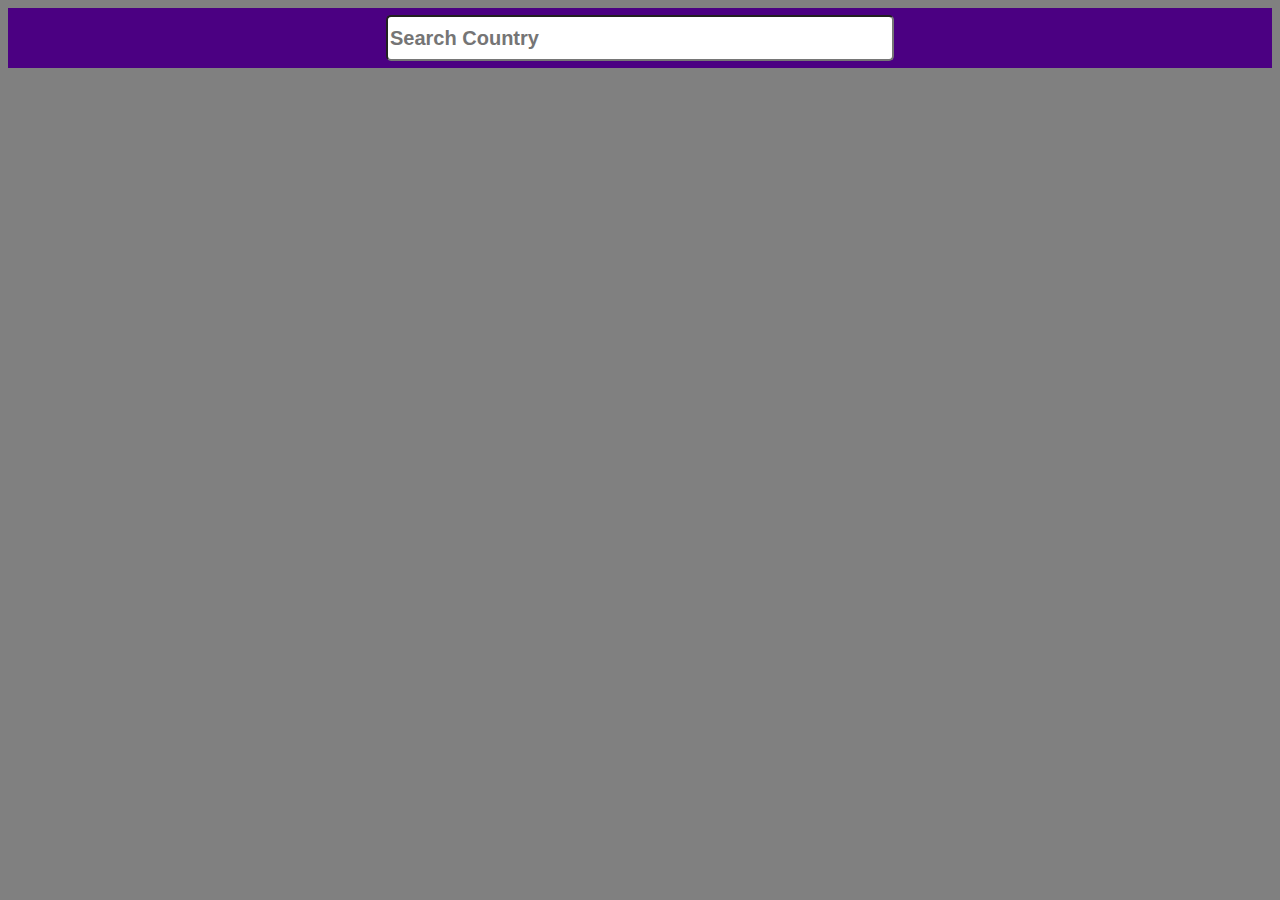
==== index.html @ d9b132f5 "Create Countries API" ====
<!DOCTYPE html>
<html lang="en">
<head>
    <meta charset="UTF-8">
    <meta http-equiv="X-UA-Compatible" content="IE=edge">
    <meta name="viewport" content="width=device-width, initial-scale=1.0">
    <link rel="stylesheet" href="./style.css">
    <title>Document</title>
</head>
<body>
    <header>
        <input type="text" placeholder="Search Country" class="search">
    </header>
        <ul class="container"></ul>
    <script src="./script.js"></script>
</body>
</html>
---- style.css ----
body {
  background-color: gray;
}
header {
  position: relative;

  width: 100%;
  height: 60px;
  background-color: indigo;
}
header > input {
  width: 500px;
  /* height: 35px; */
  /* margin: 0 auto; */
  /* text-align: center; */
  height: 40px;
  border-radius: 5px;
  font-size: 20px;
  font-weight: bolder;
  position: absolute;
  top: 50%;
  left: 50%;
  margin-right: -50%;
  transform: translate(-50%, -50%);
}

img {
  width: 100px;
  height: 80px;
}

ul {
  display: flex;
  flex-direction: row;
  flex-wrap: wrap;

  list-style-type: none;
  margin: 25px 25px;
  color: honeydew;
}
.container > div {
  /* display: inline; */
  width: 110px;
  height: 150px;
  border: 3px solid gray;
}
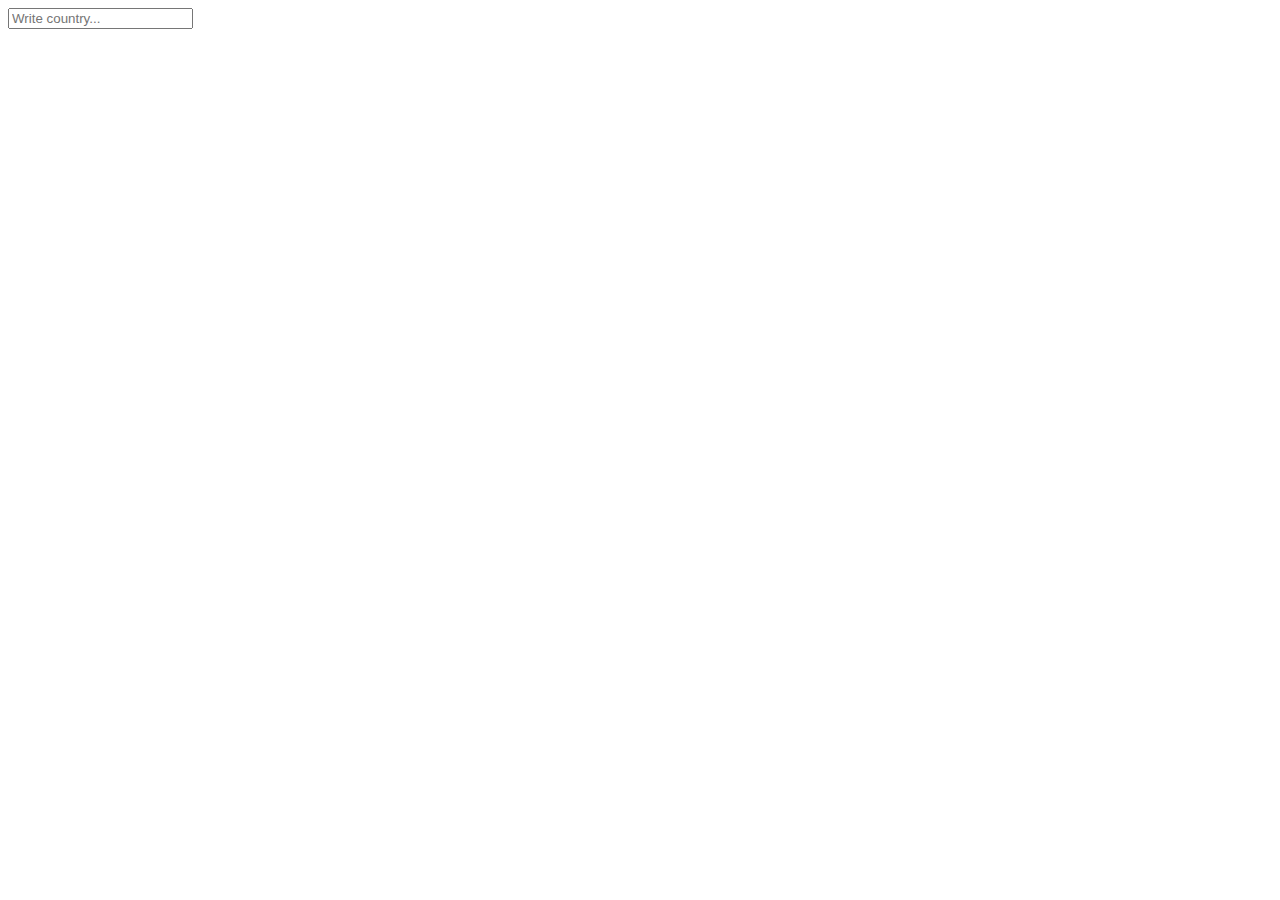
==== commit 60ac502c: "Create Log in page" ====
--- a/index.html
+++ b/index.html
@@ -5,11 +5,14 @@
     <meta http-equiv="X-UA-Compatible" content="IE=edge">
     <meta name="viewport" content="width=device-width, initial-scale=1.0">
     <link rel="stylesheet" href="./style.css">
+   
     <title>Document</title>
 </head>
 <body>
-    <header>
-        <input type="text" placeholder="Search Country" class="search">
+     <input type="text" class="search" placeholder="Write country...">
+              
+            
+    </nav>
     </header>
         <ul class="container"></ul>
     <script src="./script.js"></script>
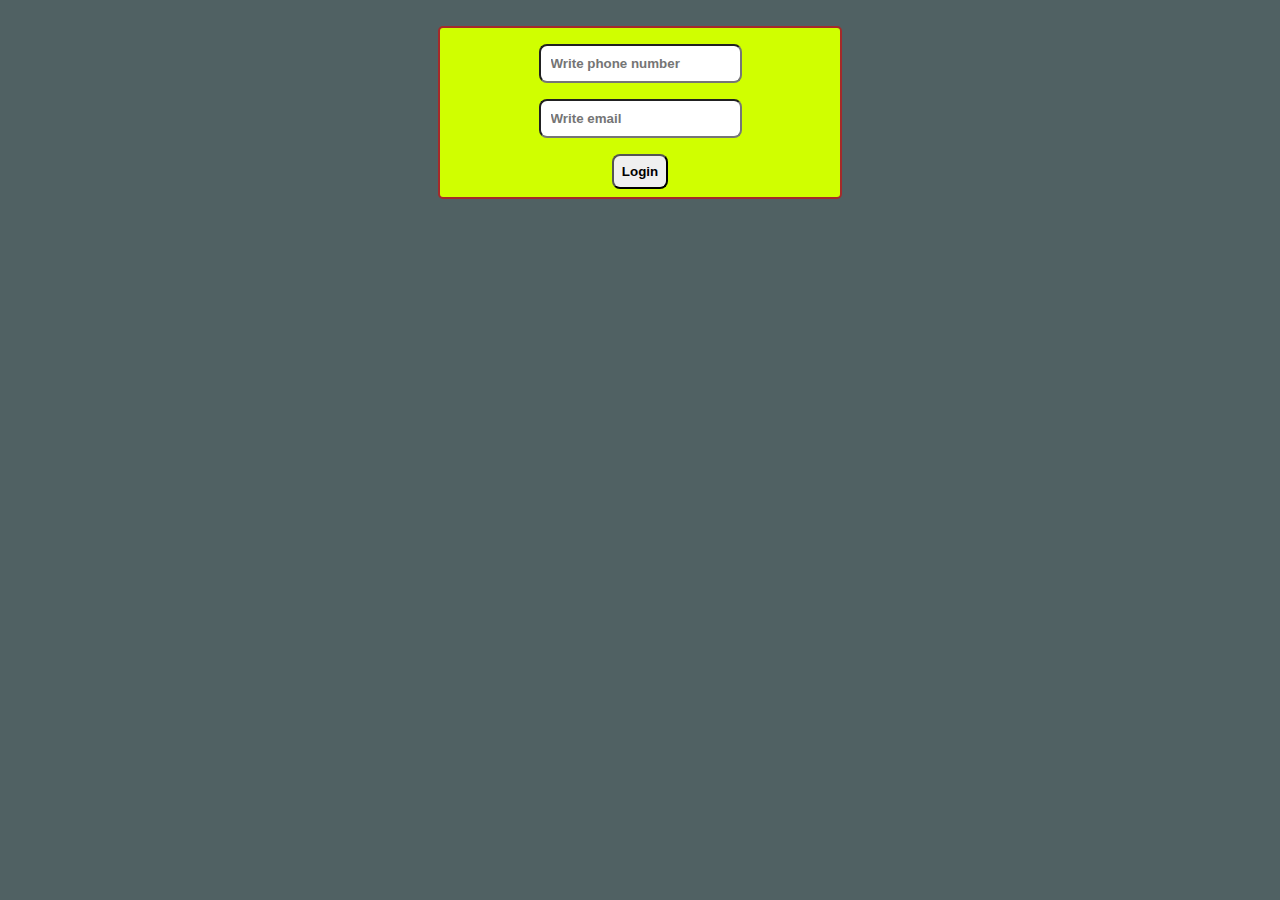
==== commit de15b08a: "Create new pages" ====
--- a/index.html
+++ b/index.html
@@ -4,17 +4,25 @@
     <meta charset="UTF-8">
     <meta http-equiv="X-UA-Compatible" content="IE=edge">
     <meta name="viewport" content="width=device-width, initial-scale=1.0">
-    <link rel="stylesheet" href="./style.css">
-   
+    <link rel="stylesheet" href="./styles.css">
     <title>Document</title>
 </head>
 <body>
-     <input type="text" class="search" placeholder="Write country...">
-              
-            
-    </nav>
-    </header>
-        <ul class="container"></ul>
+    <div class="container">
+       <form action="" class="form">
+        <p><input type="text" class="phone" placeholder="Write phone number">
+            <div id="error-phone">Please enter a correct phone number</div>
+        </p> 
+        <p><input type="email" class="email" placeholder="Write email">
+            <div id="error-email">Please enter a correct email</div>
+        </p>
+        <div class="submit-text"></div>
+        <div><button type="submit" class="btn-submit">Login</button></div>
+    </form>
+          </div>
+
+    </div>
+</div>
     <script src="./script.js"></script>
 </body>
 </html>--- a/styles.css
+++ b/styles.css
@@ -0,0 +1,76 @@
+body {
+    background: #506163;
+  }
+  .container {
+    width: 400px;
+    text-align: center;
+    border: 2px solid brown;
+    border-radius: 5px;
+    background: #d0ff00;
+    margin: 0 auto;
+    margin-top: 26px;
+  }
+  
+  .submit-text {
+    color: whitesmoke;
+    font-weight: bold;
+    font-size: 22px;
+    font-style: oblique;
+    background-color: teal;
+    border: 1px solid teal;
+    border-radius: 5px;
+    display: none;
+  }
+  
+  .phone,
+  .email {
+    padding: 10px;
+    border-radius: 8px;
+    font-weight: bold;
+  }
+  
+  #error-phone,
+  #error-email {
+    color: red;
+    font-weight: bold;
+    font-style: oblique;
+    font-size: 20px;
+    display: none;
+  }
+  
+  .btn-submit {
+    margin-bottom: 8px;
+    padding: 8px;
+    border-radius: 8px;
+    font-weight: bold;
+  }
+  
+  .btn-submit:hover {
+    background: #4bfff0;
+    color: black;
+    font-weight: bold;
+  }
+  
+  .modal {
+    display: none;
+    position: fixed;
+    color: #28bccc;
+    font-size: 25px;
+    font-weight: bold;
+    z-index: 1;
+    left: 0;
+    top: 0;
+    width: 100%;
+    height: 100%;
+    overflow: auto;
+    background-color: rgba(0, 0, 0, 0.514);
+    z-index: 1000;
+  }
+  .modal .modal_content {
+    background-color: #d6eb1e;
+    margin: 15% auto;
+    padding: 20px;
+    border: 1px solid #888;
+    width: 80%;
+    z-index: 99999;
+  }